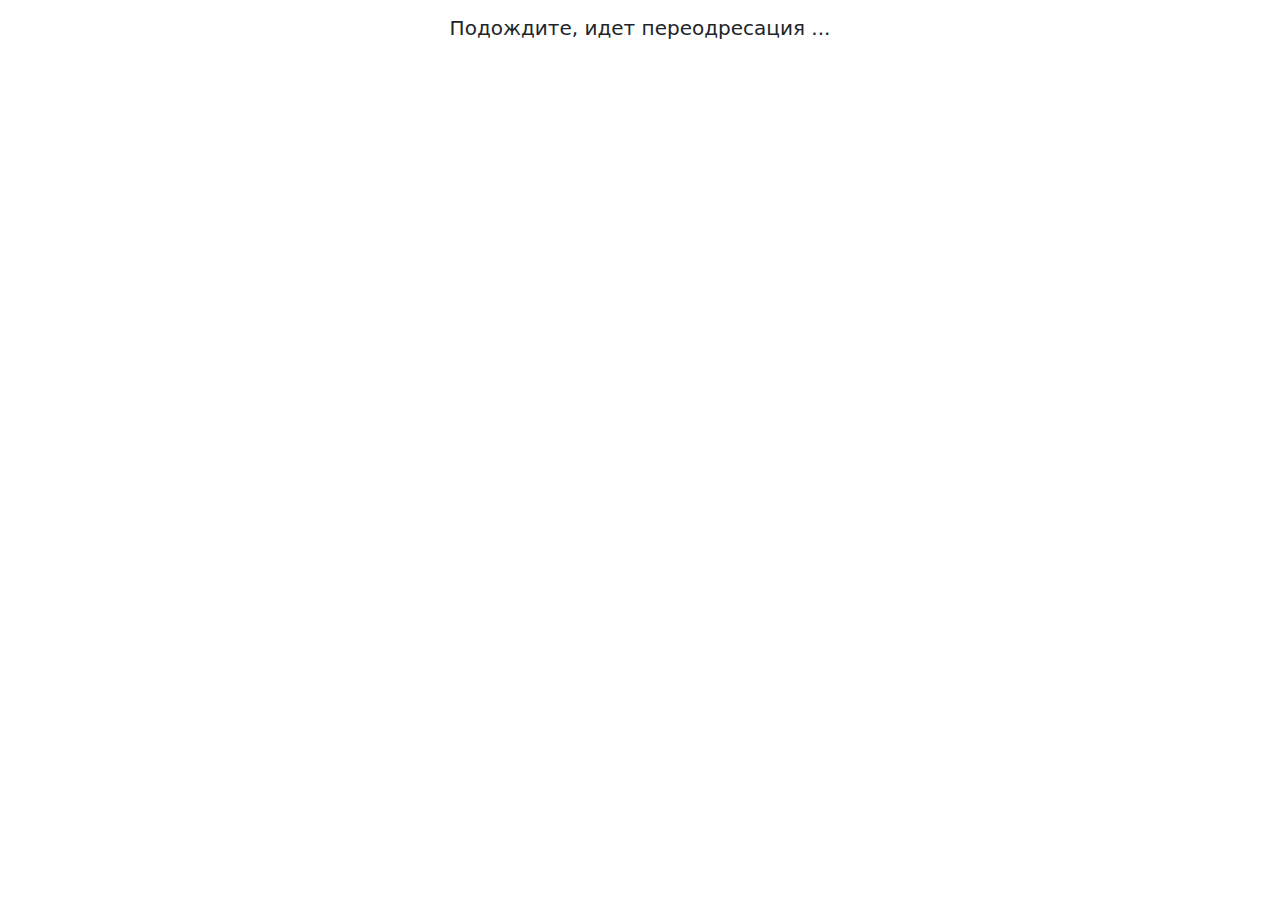
==== index.html @ 8b0c2a4c "Add files via upload" ====
<!DOCTYPE html>
<html>
<head>
	<meta charset="utf-8">
	<meta http-equiv="Refresh" content="1.5; ./menu/menu.html">
	<link rel="stylesheet" href="./menu/ssblLki/css/style1.css">
	<title></title>
</head>
<body>
	<center>
		<h1>Подождите, идет переодресация ... </h1>
	</center>
</body>
</html>
---- menu/ssblLki/css/style1.css ----
@font-face {
  font-family: "Lionelofparis";
  /* Браузер сначала попробует найти шрифт локально */
  src: /* Если не получилось, загрузит woff2 */
       url("./fonts/Lionelofparis.woff2") format("woff2"),
       /* Если браузер не поддерживает woff2, загрузит woff */
       url("./fonts/Lionelofparis.woff") format("woff");
}
/* Теперь можно использовать шрифт */
body{
  font-size: 1.9em;
  font-family: "Lionelofparis";
  font-weight: 700;
}
@import url('https://fonts.googleapis.com/css?family=Ubuntu+Condensed');
.menu-main {
  list-style: none;
  margin: 40px 0 5px;
  padding: 25px 0 5px;
  text-align: center;
  background: #ffffff; /* Цвет фона меню */
}
.menu-main li {display: inline-block;}
.menu-main li:after {
  content: "|";
  color: #000000; /* Цвет линий */
  display: inline-block;
  vertical-align:top;
}
.menu-main li:last-child:after {content: none;}
.menu-main a {
  text-decoration: none;
  font-family: 'Ubuntu Condensed', sans-serif;
  letter-spacing: 2px;
  position: relative;
  padding-bottom: 20px;
  margin: 0 34px 0 30px;
  font-size: 17px;
  text-transform: uppercase;
  display: inline-block;
  transition: color .2s;
}
.menu-main a, .menu-main a:visited {color: #000000;} /* Цвет текста */
.menu-main a.current, .menu-main a:hover{color: #ff0000;} /* Цвет главного текста */
.menu-main a:before,
.menu-main a:after {
  content: "";
  position: absolute;
  height: 4px;
  top: auto;
  right: 50%;
  bottom: -5px;
  left: 50%;
  background: #ff0000; /* Цвет перелива текста */
  transition: .8s;
}
.menu-main a:hover:before, .menu-main .current:before {left: 0;}
.menu-main a:hover:after, .menu-main .current:after {right: 0;}   
@media (max-width: 550px) {
.menu-main {padding-top: 0;}
.menu-main li {display: block;}
.menu-main li:after {content: none;}
.menu-main a {
  padding: 25px 0 20px; 
  margin: 0 30px;
  }
}
*,
    *::before,
    *::after {
      box-sizing: border-box;
    }

    body {
      margin: 0;
      font-family: system-ui, -apple-system, "Segoe UI", Roboto, "Helvetica Neue", Arial, "Noto Sans", "Liberation Sans", sans-serif, "Apple Color Emoji", "Segoe UI Emoji", "Segoe UI Symbol", "Noto Color Emoji";
      font-size: 1rem;
      font-weight: 400;
      line-height: 1.5;
      color: #212529;
      background-color: #fff;
      -webkit-text-size-adjust: 100%;
      -webkit-tap-highlight-color: rgba(0, 0, 0, 0);
    }

    h1 {
      font-size: 1.25rem;
      font-weight: 500;
    }

    p {
      font-weight: 500;
    }

    /* text field */
    .text-field {
      margin-bottom: 1rem;
    }

    .text-field__label {
      display: block;
      margin-bottom: 0.25rem;
    }

    .text-field__input {
      display: block;
      width: 100%;
      height: calc(2.25rem + 2px);
      padding: 0.375rem 0.75rem;
      font-family: inherit;
      font-size: 1rem;
      font-weight: 400;
      line-height: 1.5;
      color: #212529;
      background-color: #fff;
      background-clip: padding-box;
      border: 1px solid #bdbdbd;
      border-radius: 0.25rem;
      transition: border-color 0.15s ease-in-out, box-shadow 0.15s ease-in-out;
      -webkit-appearance: none;
      -moz-appearance: none;
      appearance: none;
    }

    .text-field__input[type="search"]::-webkit-search-decoration,
    .text-field__input[type="search"]::-webkit-search-cancel-button,
    .text-field__input[type="search"]::-webkit-search-results-button,
    .text-field__input[type="search"]::-webkit-search-results-decoration {
      -webkit-appearance: none;
    }

    .text-field__input::placeholder {
      color: #212529;
      opacity: 0.4;
    }

    .text-field__input:focus {
      color: #212529;
      background-color: #fff;
      border-color: #bdbdbd;
      outline: 0;
      box-shadow: 0 0 0 0.2rem rgba(158, 158, 158, 0.25);
    }

    .text-field__input:disabled,
    .text-field__input[readonly] {
      background-color: #f5f5f5;
      opacity: 1;
    }

    /* with floating label */
    .text-field_floating-2 {
      position: relative;
    }

    .text-field_floating-2 .text-field__input {
      height: calc(2.5rem + 2px);
      padding: 0.5rem 0.75rem;
    }

    .text-field_floating-2 .text-field__label {
      position: absolute;
      top: 50%;
      left: 0.3125rem;
      display: flex;
      transform: translateY(-50%);
      pointer-events: none;
      border: none;
      background-color: #fff;
      color: #757575;
      padding-left: 0.5rem;
      padding-right: 0.5rem;
      transition: top 0.1s ease-in-out, scale 0.1s ease-in-out;
    }

    .text-field_floating-2 .text-field__input::-moz-placeholder {
      color: transparent;
    }

    .text-field_floating-2 .text-field__input::placeholder {
      color: transparent;
    }

    .text-field_floating-2 .text-field__input:focus~.text-field__label,
    .text-field_floating-2 .text-field__input:not(:placeholder-shown)~.text-field__label {
      top: 0;
      transform: translateY(-50%) scale(0.75);
    }
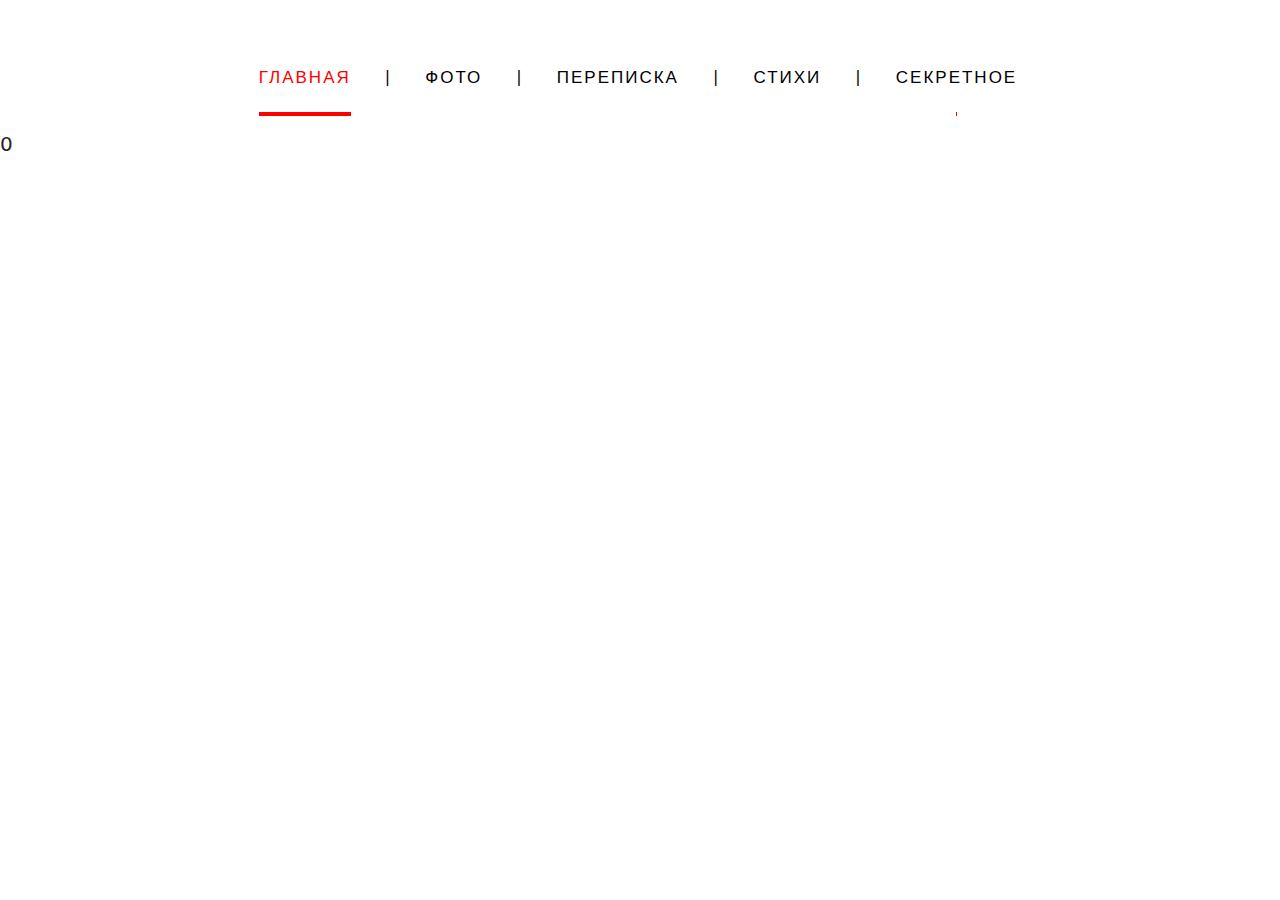
==== commit e3771f9c: "изменено время ожидания переадресации ну и чота там ещё было сделано с этим, прогом жс" ====
--- a/index.html
+++ b/index.html
@@ -1,14 +1,14 @@
-<!DOCTYPE html>
-<html>
-<head>
-	<meta charset="utf-8">
-	<meta http-equiv="Refresh" content="1.5; ./menu/menu.html">
-	<link rel="stylesheet" href="./menu/ssblLki/css/style1.css">
-	<title></title>
-</head>
-<body>
-	<center>
-		<h1>Подождите, идет переодресация ... </h1>
-	</center>
-</body>
+<!DOCTYPE html>
+<html>
+<head>
+	<meta charset="utf-8">
+	<meta http-equiv="Refresh" content="0.5; ./menu/menu.html">
+	<link rel="stylesheet" href="./menu/ssblLki/css/style1.css">
+	<title></title>
+</head>
+<body>
+	<center>
+		<h1>Подождите, идет переадресация ... </h1>
+	</center>
+</body>
 </html>